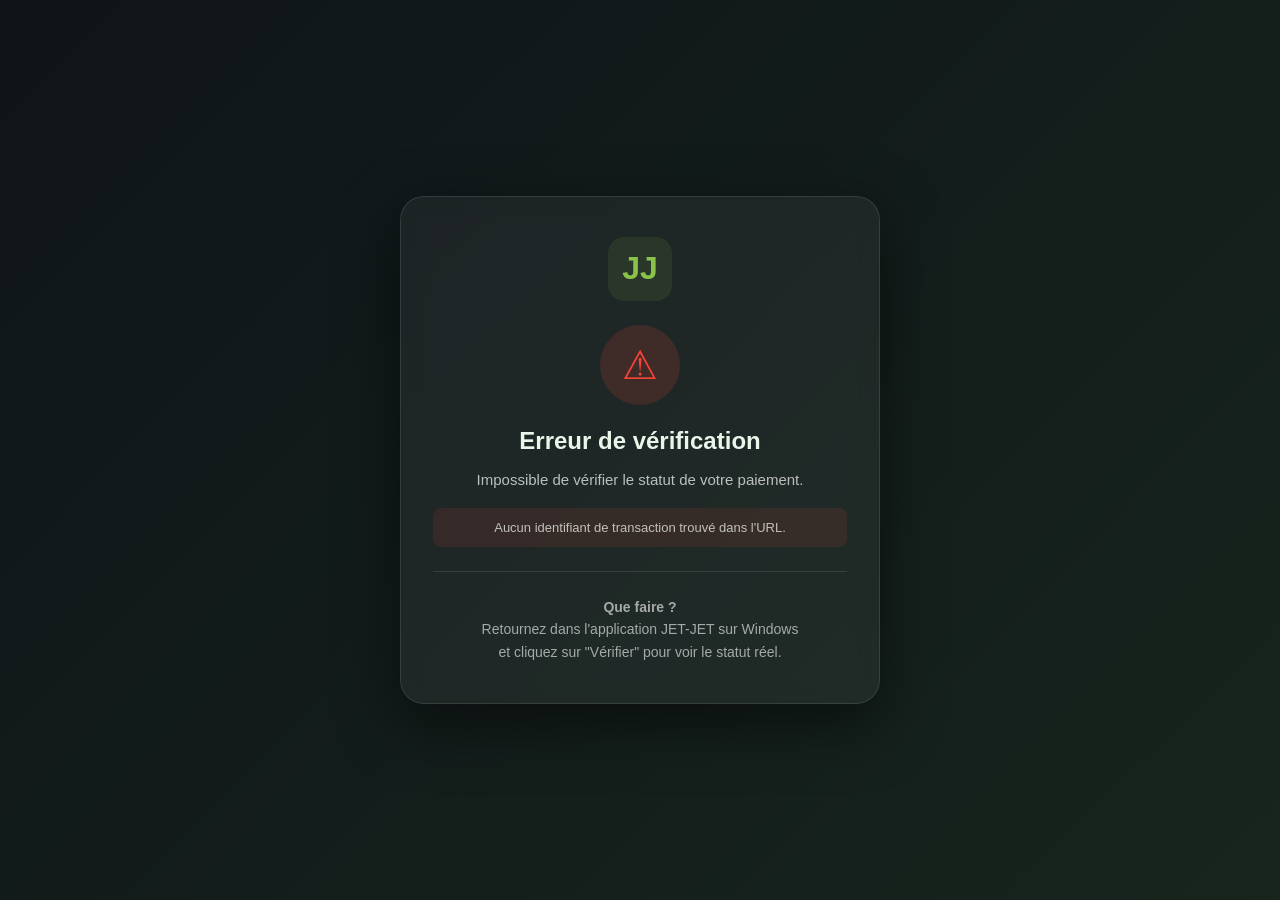
==== paiement/retour.html @ 94aa53ae "Add payment return page for 221 Pay redirect" ====
<!doctype html>
<html lang="fr">
<head>
  <meta charset="utf-8">
  <meta name="viewport" content="width=device-width, initial-scale=1">
  <meta name="theme-color" content="#17251d">
  <meta name="robots" content="noindex, nofollow">
  <title>Retour paiement — JET-JET</title>
  <link rel="icon" type="image/png" href="../assets/icons/icon-app.png">
  <style>
    * {
      margin: 0;
      padding: 0;
      box-sizing: border-box;
    }

    body {
      font-family: -apple-system, BlinkMacSystemFont, 'Segoe UI', Roboto, Oxygen, Ubuntu, Cantarell, sans-serif;
      background: linear-gradient(135deg, #0f1419 0%, #17251d 100%);
      min-height: 100vh;
      display: flex;
      align-items: center;
      justify-content: center;
      padding: 20px;
      color: #e8f5e9;
    }

    .container {
      max-width: 480px;
      width: 100%;
      background: rgba(255, 255, 255, 0.05);
      backdrop-filter: blur(10px);
      border-radius: 24px;
      border: 1px solid rgba(255, 255, 255, 0.1);
      padding: 40px 32px;
      text-align: center;
      box-shadow: 0 20px 60px rgba(0, 0, 0, 0.5);
    }

    .logo {
      width: 64px;
      height: 64px;
      margin: 0 auto 24px;
      background: rgba(139, 195, 74, 0.1);
      border-radius: 16px;
      display: flex;
      align-items: center;
      justify-content: center;
      font-size: 32px;
      font-weight: 800;
      color: #8bc34a;
    }

    .status-icon {
      width: 80px;
      height: 80px;
      margin: 0 auto 20px;
      border-radius: 50%;
      display: flex;
      align-items: center;
      justify-content: center;
      font-size: 40px;
    }

    .status-icon.pending {
      background: rgba(255, 193, 7, 0.15);
      color: #ffc107;
      animation: pulse 2s infinite;
    }

    .status-icon.success {
      background: rgba(76, 175, 80, 0.15);
      color: #4caf50;
    }

    .status-icon.failed {
      background: rgba(244, 67, 54, 0.15);
      color: #f44336;
    }

    @keyframes pulse {
      0%, 100% { opacity: 1; }
      50% { opacity: 0.6; }
    }

    h1 {
      font-size: 24px;
      font-weight: 700;
      margin-bottom: 12px;
      line-height: 1.3;
    }

    .message {
      font-size: 15px;
      color: rgba(255, 255, 255, 0.7);
      margin-bottom: 8px;
      line-height: 1.6;
    }

    .transaction-id {
      font-size: 13px;
      color: rgba(255, 255, 255, 0.5);
      font-family: 'Courier New', monospace;
      margin: 16px 0 24px;
      padding: 12px;
      background: rgba(0, 0, 0, 0.2);
      border-radius: 8px;
      word-break: break-all;
    }

    .action-button {
      display: inline-block;
      padding: 14px 28px;
      background: #8bc34a;
      color: #0f1419;
      text-decoration: none;
      border-radius: 12px;
      font-weight: 600;
      font-size: 15px;
      transition: all 0.2s;
      border: none;
      cursor: pointer;
    }

    .action-button:hover {
      background: #9ccc65;
      transform: translateY(-2px);
      box-shadow: 0 8px 24px rgba(139, 195, 74, 0.3);
    }

    .action-button:active {
      transform: translateY(0);
    }

    .loader {
      width: 48px;
      height: 48px;
      border: 4px solid rgba(139, 195, 74, 0.2);
      border-top-color: #8bc34a;
      border-radius: 50%;
      animation: spin 1s linear infinite;
      margin: 0 auto 20px;
    }

    @keyframes spin {
      to { transform: rotate(360deg); }
    }

    .instructions {
      margin-top: 24px;
      padding-top: 24px;
      border-top: 1px solid rgba(255, 255, 255, 0.1);
      font-size: 14px;
      color: rgba(255, 255, 255, 0.6);
      line-height: 1.6;
    }

    .error-details {
      margin-top: 16px;
      padding: 12px;
      background: rgba(244, 67, 54, 0.1);
      border-radius: 8px;
      font-size: 13px;
      color: rgba(255, 255, 255, 0.7);
    }
  </style>
</head>
<body>
  <div class="container">
    <div class="logo">JJ</div>
    
    <div id="loading-state">
      <div class="loader"></div>
      <h1>Vérification du paiement...</h1>
      <p class="message">Veuillez patienter, nous vérifions votre transaction.</p>
    </div>

    <div id="success-state" style="display: none;">
      <div class="status-icon success">✓</div>
      <h1>Paiement confirmé !</h1>
      <p class="message">Votre commande JetStore a été enregistrée avec succès.</p>
      <p class="message">Nous vous contacterons très bientôt pour organiser la livraison.</p>
      <div class="transaction-id" id="transaction-id"></div>
      <div class="instructions">
        <strong>Prochaine étape :</strong><br>
        Retournez dans l'application JET-JET sur Windows<br>
        et cliquez sur "Vérifier" pour voir votre commande.
      </div>
    </div>

    <div id="pending-state" style="display: none;">
      <div class="status-icon pending">⏳</div>
      <h1>Paiement en cours...</h1>
      <p class="message">Votre paiement est en cours de traitement.</p>
      <p class="message">Cela peut prendre quelques instants.</p>
      <div class="transaction-id" id="transaction-id-pending"></div>
      <div class="instructions">
        <strong>Que faire ?</strong><br>
        Retournez dans l'application JET-JET sur Windows<br>
        et cliquez sur "Vérifier" pour actualiser le statut.
      </div>
    </div>

    <div id="failed-state" style="display: none;">
      <div class="status-icon failed">✕</div>
      <h1>Paiement échoué</h1>
      <p class="message">Votre transaction n'a pas pu être finalisée.</p>
      <div class="error-details" id="error-message"></div>
      <div class="transaction-id" id="transaction-id-failed"></div>
      <div class="instructions">
        <strong>Que faire ?</strong><br>
        • Vérifiez votre solde Wave ou Orange Money<br>
        • Retournez dans l'application JET-JET<br>
        • Réessayez de passer la commande
      </div>
    </div>

    <div id="error-state" style="display: none;">
      <div class="status-icon failed">⚠</div>
      <h1>Erreur de vérification</h1>
      <p class="message">Impossible de vérifier le statut de votre paiement.</p>
      <div class="error-details" id="error-details"></div>
      <div class="instructions">
        <strong>Que faire ?</strong><br>
        Retournez dans l'application JET-JET sur Windows<br>
        et cliquez sur "Vérifier" pour voir le statut réel.
      </div>
    </div>
  </div>

  <script>
    // Récupération des paramètres URL fournis par 221 Pay
    const params = new URLSearchParams(window.location.search);
    const transactionId = params.get('transaction_id') || params.get('payment_id');

    // États possibles
    const states = {
      loading: document.getElementById('loading-state'),
      success: document.getElementById('success-state'),
      pending: document.getElementById('pending-state'),
      failed: document.getElementById('failed-state'),
      error: document.getElementById('error-state')
    };

    function hideAllStates() {
      Object.values(states).forEach(el => el.style.display = 'none');
    }

    function showState(stateName) {
      hideAllStates();
      if (states[stateName]) {
        states[stateName].style.display = 'block';
      }
    }

    async function checkPaymentStatus() {
      // SÉCURITÉ: N'accepter que transaction_id fourni par 221 Pay
      if (!transactionId) {
        showState('error');
        document.getElementById('error-details').textContent = 
          'Aucun identifiant de transaction trouvé dans l\'URL.';
        return;
      }

      try {
        // Appel à l'API Supabase pour vérifier le statut
        const supabaseUrl = 'https://oxpnxbzlhkkvjcctcsfl.supabase.co';
        const apiUrl = `${supabaseUrl}/functions/v1/check-221-payment-public`;

        const response = await fetch(apiUrl, {
          method: 'POST',
          headers: {
            'Content-Type': 'application/json',
          },
          body: JSON.stringify({
            transaction_id: transactionId
          })
        });

        if (!response.ok) {
          throw new Error(`HTTP ${response.status}`);
        }

        const data = await response.json();
        
        // Affichage du statut
        if (data.status === 'confirmed' || data.payment_status === 'paid') {
          document.getElementById('transaction-id').textContent = 
            `Transaction: ${data.transaction_id || 'N/A'}`;
          showState('success');
        } else if (data.status === 'failed' || data.status === 'expired') {
          document.getElementById('transaction-id-failed').textContent = 
            `Transaction: ${data.transaction_id || 'N/A'}`;
          document.getElementById('error-message').textContent = 
            data.status === 'expired' 
              ? 'Le délai de paiement a expiré.' 
              : 'La transaction a échoué.';
          showState('failed');
        } else {
          // pending, processing, ou autre état intermédiaire
          document.getElementById('transaction-id-pending').textContent = 
            `Transaction: ${data.transaction_id || 'N/A'}`;
          showState('pending');
          
          // Réessayer automatiquement après 3 secondes
          setTimeout(checkPaymentStatus, 3000);
        }
      } catch (error) {
        console.error('Error checking payment:', error);
        showState('error');
        document.getElementById('error-details').textContent = 
          `Erreur: ${error.message}. Le paiement pourrait être en cours de traitement.`;
      }
    }

    // Lancer la vérification au chargement
    checkPaymentStatus();
  </script>
</body>
</html>
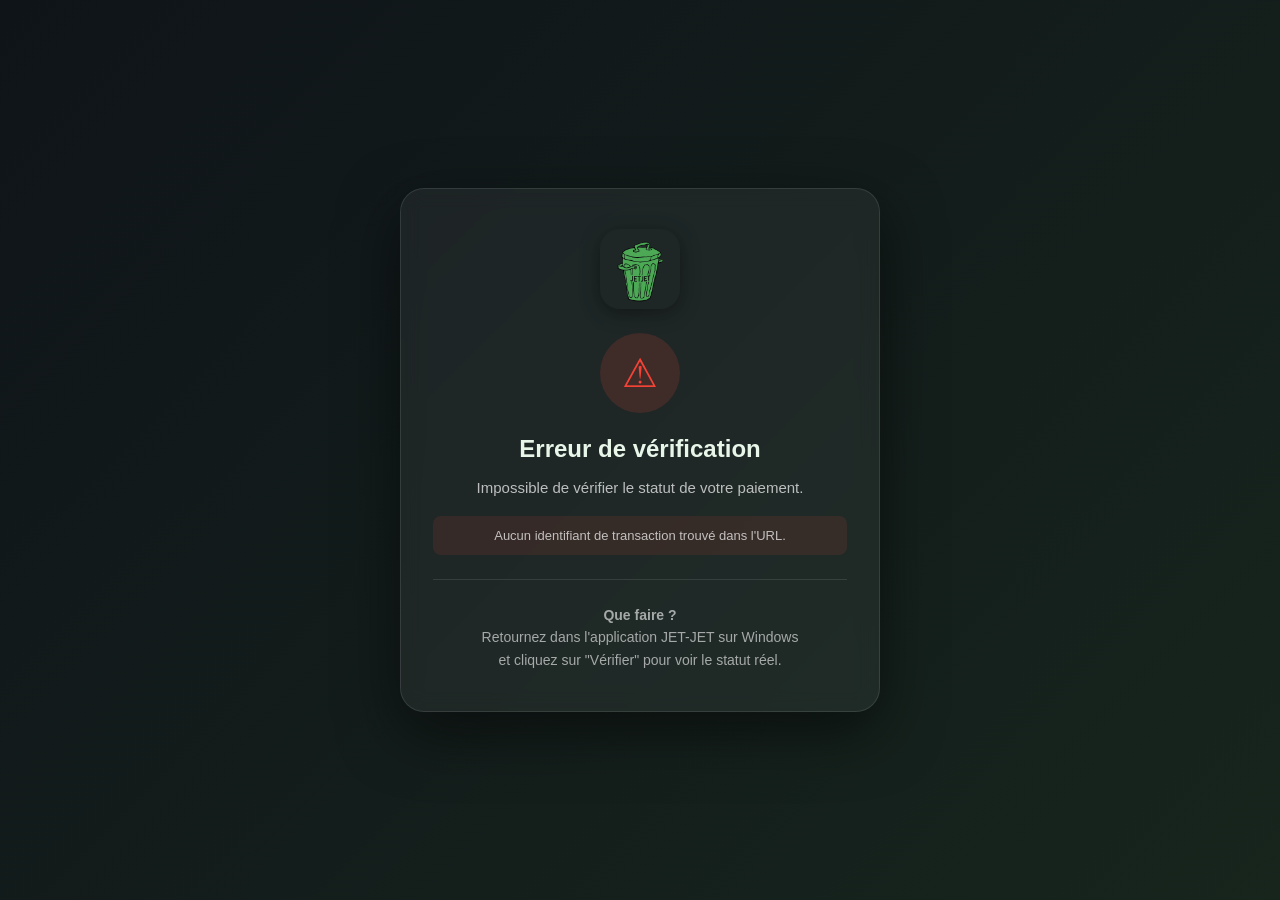
==== commit 9d4546ce: "Replace JJ placeholder with real app logo" ====
--- a/paiement/retour.html
+++ b/paiement/retour.html
@@ -38,17 +38,19 @@
     }
 
     .logo {
-      width: 64px;
-      height: 64px;
+      width: 80px;
+      height: 80px;
       margin: 0 auto 24px;
-      background: rgba(139, 195, 74, 0.1);
-      border-radius: 16px;
-      display: flex;
-      align-items: center;
-      justify-content: center;
-      font-size: 32px;
-      font-weight: 800;
-      color: #8bc34a;
+      border-radius: 20px;
+      overflow: hidden;
+      box-shadow: 0 4px 20px rgba(0, 0, 0, 0.4);
+    }
+
+    .logo img {
+      width: 100%;
+      height: 100%;
+      object-fit: cover;
+      display: block;
     }
 
     .status-icon {
@@ -167,7 +169,7 @@
 </head>
 <body>
   <div class="container">
-    <div class="logo">JJ</div>
+    <div class="logo"><img src="../assets/icons/icon-app.png" alt="JET-JET"></div>
     
     <div id="loading-state">
       <div class="loader"></div>
@@ -271,6 +273,8 @@
           method: 'POST',
           headers: {
             'Content-Type': 'application/json',
+            'Authorization': 'Bearer eyJhbGciOiJIUzI1NiIsInR5cCI6IkpXVCJ9.eyJpc3MiOiJzdXBhYmFzZSIsInJlZiI6Im94cG54YnpsaGtrdmpjY3Rjc2ZsIiwicm9sZSI6ImFub24iLCJpYXQiOjE3ODgyOTYyNTAsImV4cCI6MjEwMzg3MjI1MH0.TNmBORyZba5BUMDzxEH0oIDPWRTqKG5iQtZTIel4RwI',
+            'apikey': 'eyJhbGciOiJIUzI1NiIsInR5cCI6IkpXVCJ9.eyJpc3MiOiJzdXBhYmFzZSIsInJlZiI6Im94cG54YnpsaGtrdmpjY3Rjc2ZsIiwicm9sZSI6ImFub24iLCJpYXQiOjE3ODgyOTYyNTAsImV4cCI6MjEwMzg3MjI1MH0.TNmBORyZba5BUMDzxEH0oIDPWRTqKG5iQtZTIel4RwI',
           },
           body: JSON.stringify({
             transaction_id: transactionId
